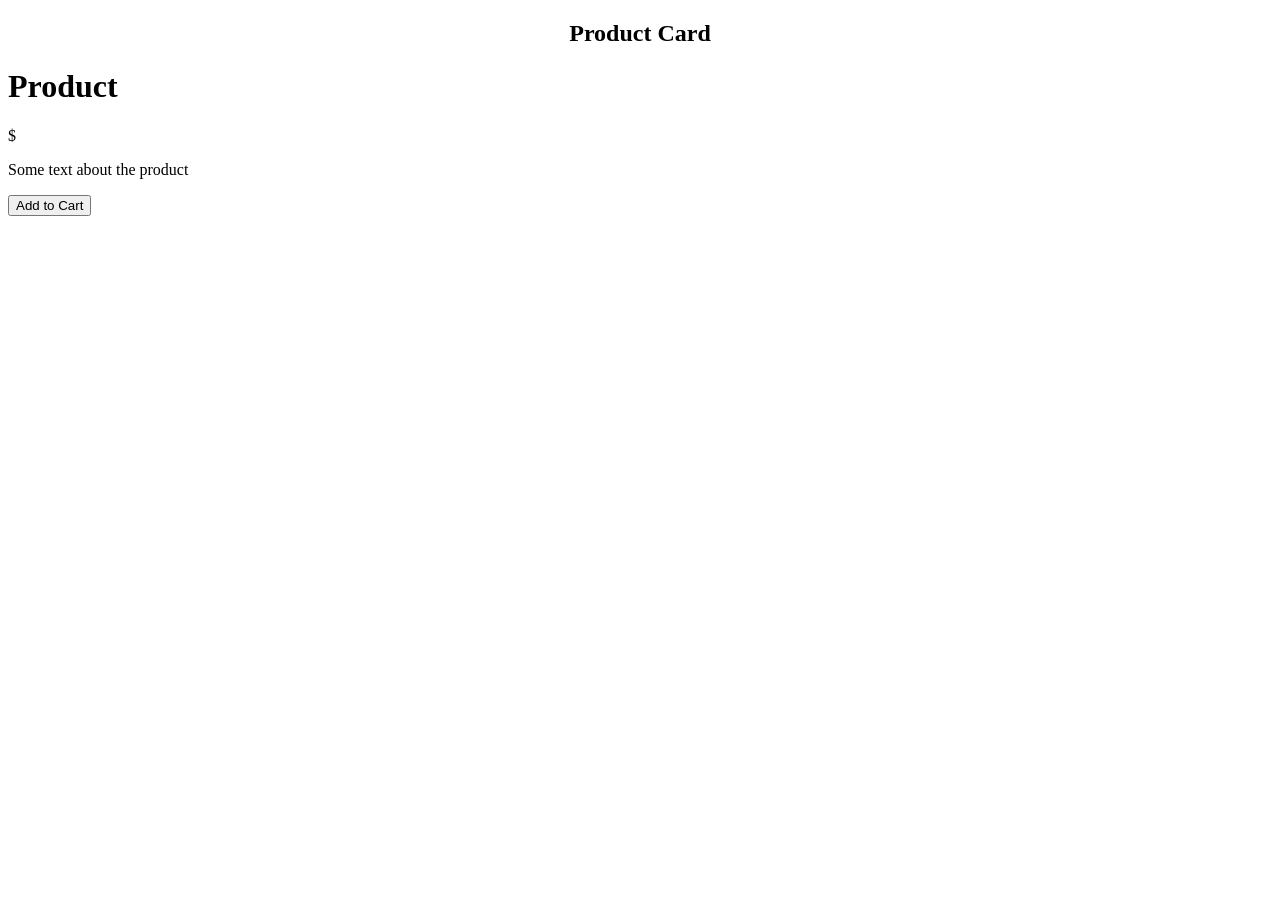
==== Products.html @ 4698433c "Create Products.html" ====
<!DOCTYPE html>
<html>
<head>
<style>
.card {

}

.price {

}

.card button {

}

.card button:hover {
}
</style>
</head>
<body>

<h2 style="text-align:center">Product Card</h2>

<div class="card">
  <h1>Product</h1>
  <p class="price">$</p>
  <p>Some text about the product </p>
  <p><button>Add to Cart</button></p>
</div>

</body>
</html>
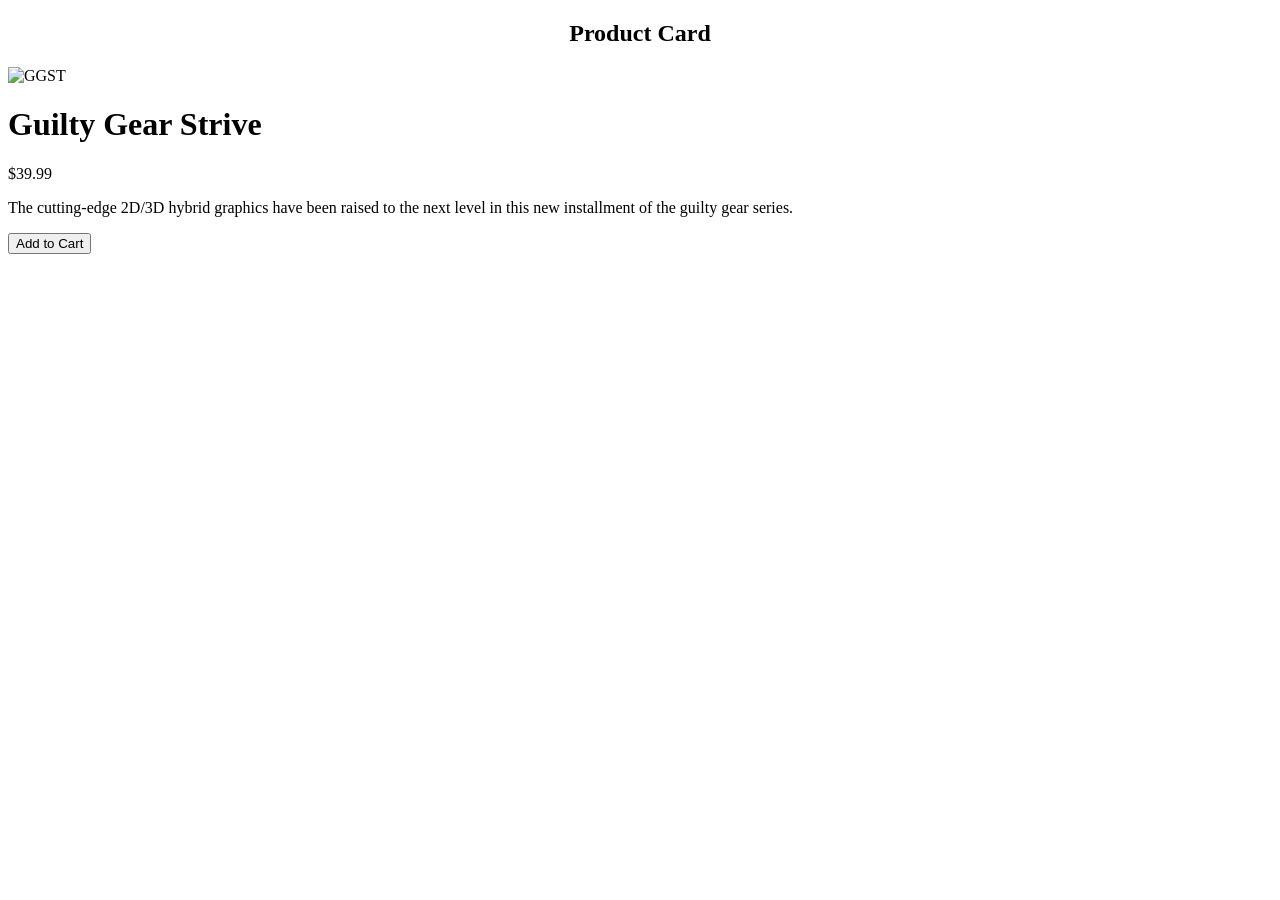
==== commit 34a9bec7: "Update Products.html" ====
--- a/Products.html
+++ b/Products.html
@@ -23,9 +23,10 @@
 <h2 style="text-align:center">Product Card</h2>
 
 <div class="card">
-  <h1>Product</h1>
-  <p class="price">$</p>
-  <p>Some text about the product </p>
+  <img src="https://static.actugaming.net/media/2020/04/guilty-gear-strive-cover.jpg" alt="GGST" style="width:100%">
+  <h1>Guilty Gear Strive</h1>
+  <p class="price">$39.99</p>
+  <p>The cutting-edge 2D/3D hybrid graphics have been raised to the next level in this new installment of the guilty gear series.</p>
   <p><button>Add to Cart</button></p>
 </div>
 
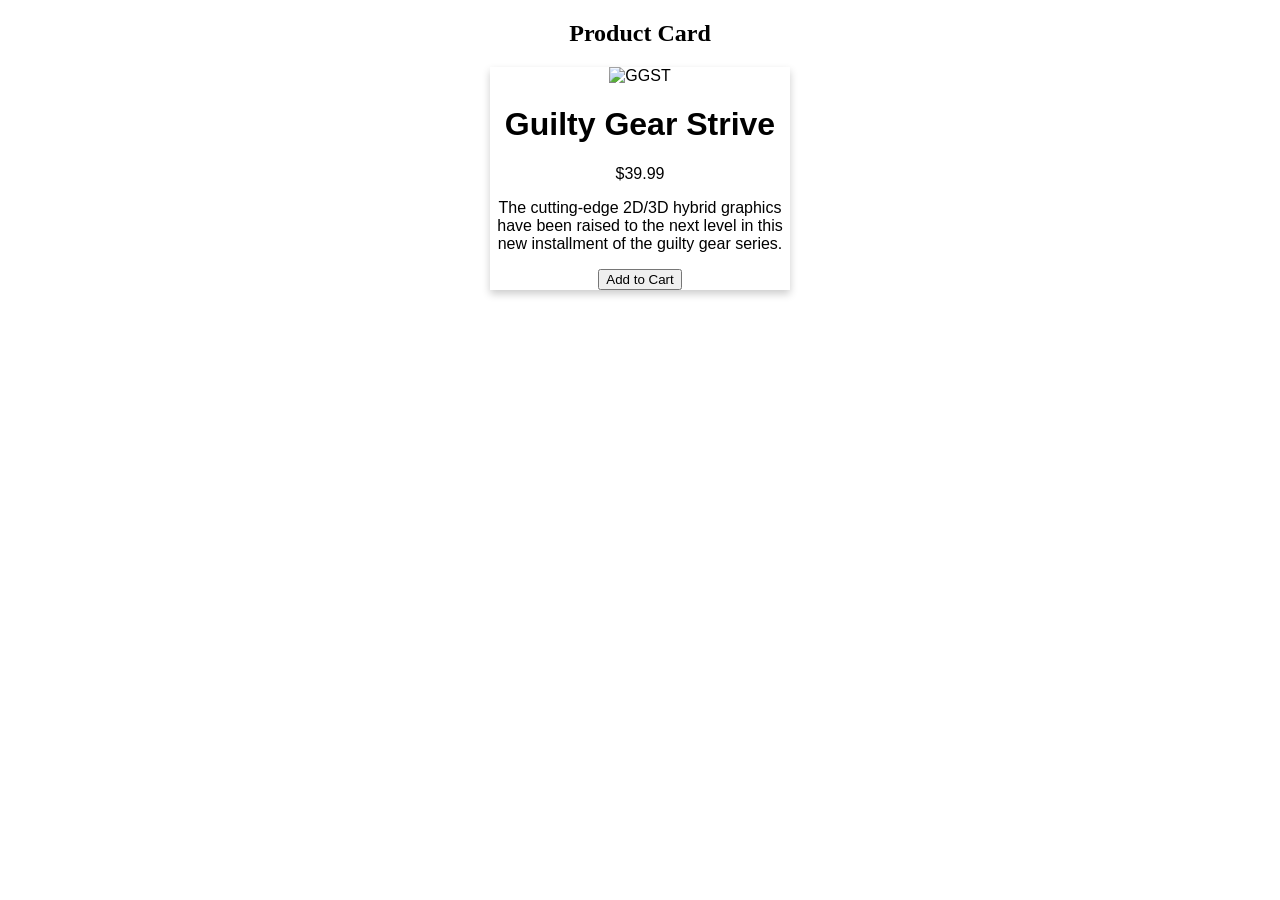
==== commit 07a9dc64: "Update Products.html" ====
--- a/Products.html
+++ b/Products.html
@@ -3,7 +3,11 @@
 <head>
 <style>
 .card {
-
+ box-shadow: 0 4px 8px 0 rgba(0, 0, 0, 0.2);
+  max-width: 300px;
+  margin: auto;
+  text-align: center;
+  font-family: arial;
 }
 
 .price {
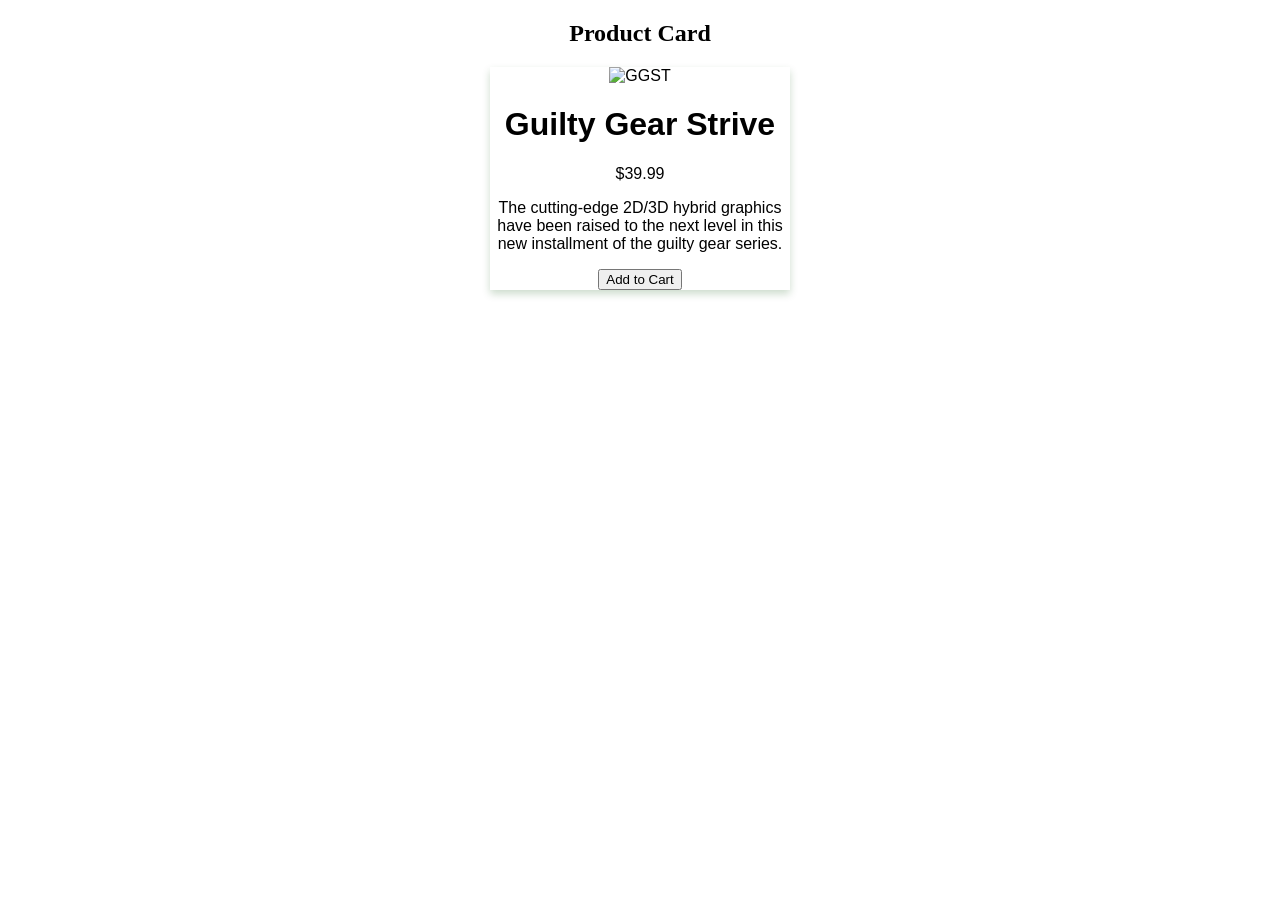
==== commit ba9c974a: "Update Products.html" ====
--- a/Products.html
+++ b/Products.html
@@ -3,7 +3,7 @@
 <head>
 <style>
 .card {
- box-shadow: 0 4px 8px 0 rgba(0, 0, 0, 0.2);
+ box-shadow: 0 4px 8px 0 rgba(0, 80, 0, 0.2);
   max-width: 300px;
   margin: auto;
   text-align: center;
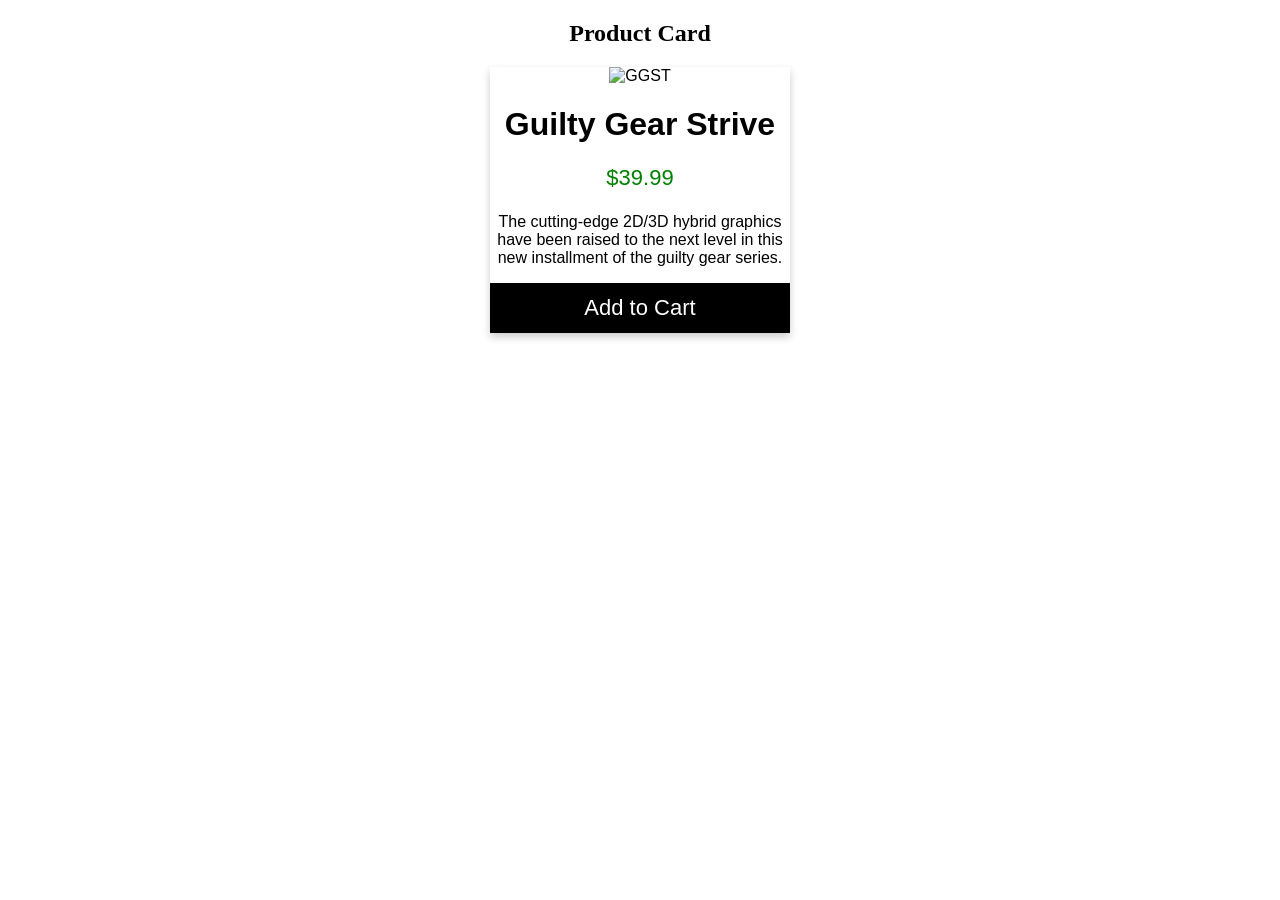
==== commit aa160650: "Update Products.html" ====
--- a/Products.html
+++ b/Products.html
@@ -3,7 +3,7 @@
 <head>
 <style>
 .card {
- box-shadow: 0 4px 8px 0 rgba(0, 80, 0, 0.2);
+ box-shadow: 0 4px 8px 0 rgba(0, 0, 0, 0.2);
   max-width: 300px;
   margin: auto;
   text-align: center;
@@ -11,14 +11,24 @@
 }
 
 .price {
-
+  color: green;
+  font-size: 22px;
 }
 
 .card button {
-
+  border: none;
+  outline: 0;
+  padding: 12px;
+  color: white;
+  background-color: black;
+  text-align: center;
+  cursor: pointer;
+  width: 100%;
+  font-size: 22px;
 }
 
 .card button:hover {
+ opacity= 0.7;
 }
 </style>
 </head>
